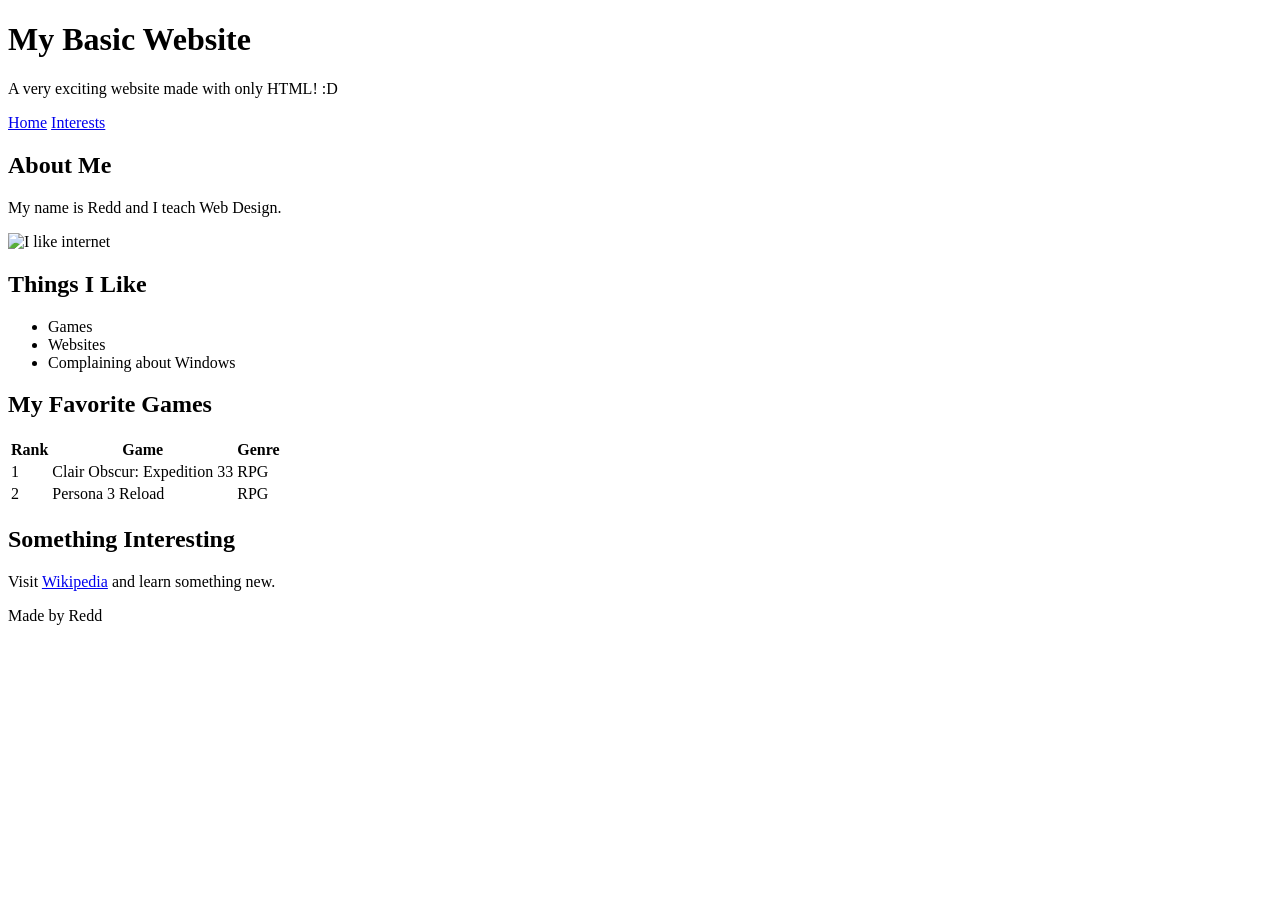
==== index.html @ d73d8b06 "HTML Refresher part 2" ====
<!DOCTYPE html>
<html>
    <head>
        <title>My First Website</title>
    </head>
    <body>

        <!-- Page Header -->
        <header>
            <h1>My Basic Website</h1>
            <p>
                A very exciting website
                made with only HTML! :D
            </p>

            <!-- Navigation between pages -->
            <nav>
                <a href="index.html">Home</a>
                <a href="interests.html">Interests</a>
            </nav>
        </header>

        <!-- Main Page Content -->
        <main>

            <h2>About Me</h2>
            <p>
                My name is Redd and I teach
                Web Design.
            </p>

            <img
                src="https://img.izismile.com/img/img5/20120222/640/first_day_on_the_internet_kid_meme_640_25.jpg"
                alt="I like internet">

            <h2>Things I Like</h2>
            <ul>
                <li>Games</li>
                <li>Websites</li>
                <li>Complaining about Windows</li>
            </ul>

            <h2>My Favorite Games</h2>
            <table>
                <tr>
                    <th>Rank</th>
                    <th>Game</th>
                    <th>Genre</th>
                </tr>

                <tr>
                    <td>1</td>
                    <td>Clair Obscur: Expedition 33</td>
                    <td>RPG</td>
                </tr>

                <tr>
                    <td>2</td>
                    <td>Persona 3 Reload</td>
                    <td>RPG</td>
                </tr>

            </table>
            
            <h2>Something Interesting</h2>
            <p>
                Visit
                <a href="//wikipedia.com">Wikipedia</a>
                and learn something new.
            </p>

        </main>

        <!-- Information at the bottom of the website -->
        <footer>
            <p>Made by Redd</p>
        </footer>

    </body>
</html>
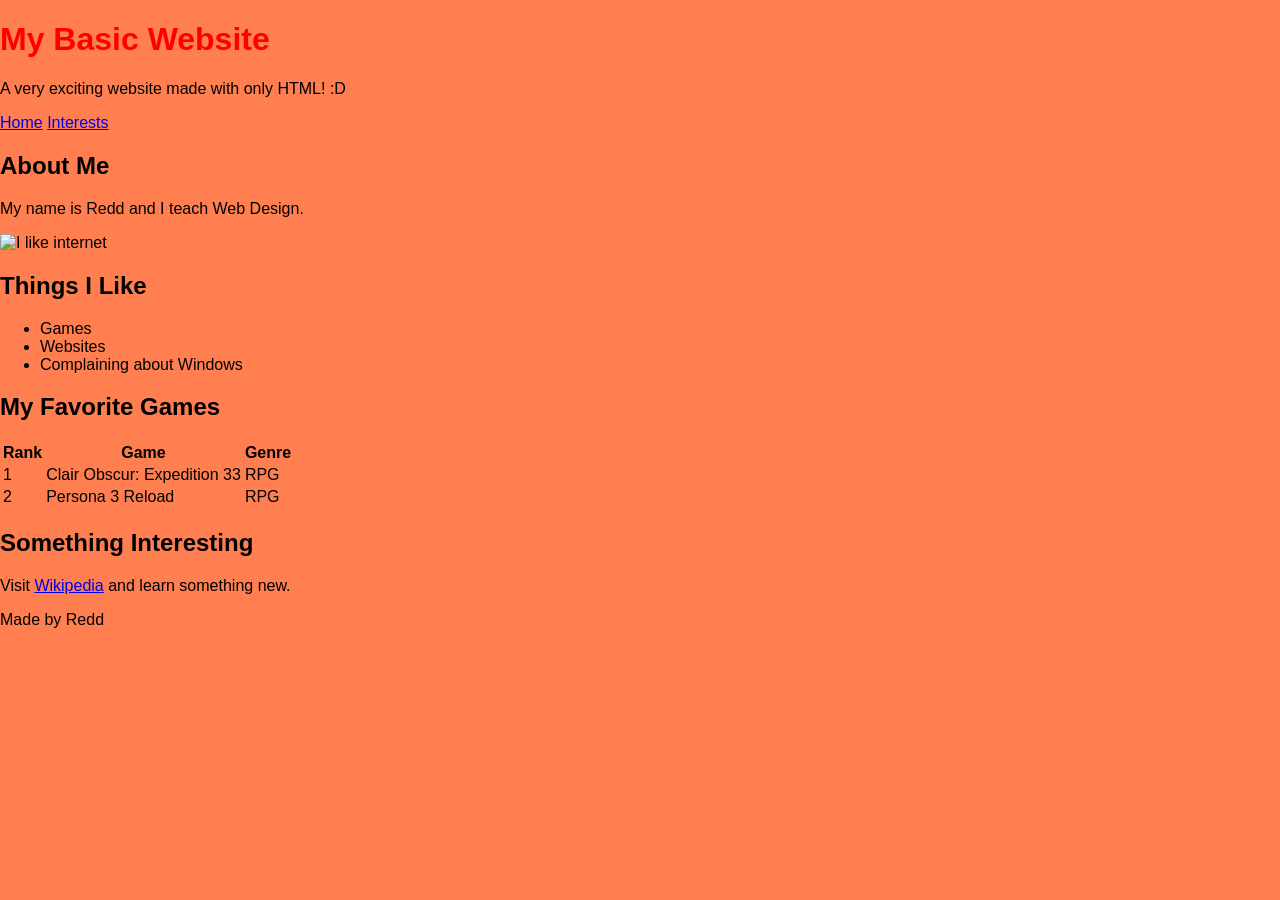
==== commit b266afd0: "Basic CSS" ====
--- a/index.html
+++ b/index.html
@@ -1,6 +1,7 @@
 <!DOCTYPE html>
 <html>
     <head>
+        <link rel="stylesheet" href="style.css">
         <title>My First Website</title>
     </head>
     <body>
--- a/style.css
+++ b/style.css
@@ -0,0 +1,11 @@
+/* CSS works line by line, top to bottom */
+
+body {
+    background-color: coral;
+    font-family: "Comic Sans MS", Verdana, sans-serif;
+    margin: 0;
+}
+
+h1 {
+    color: red;
+}
